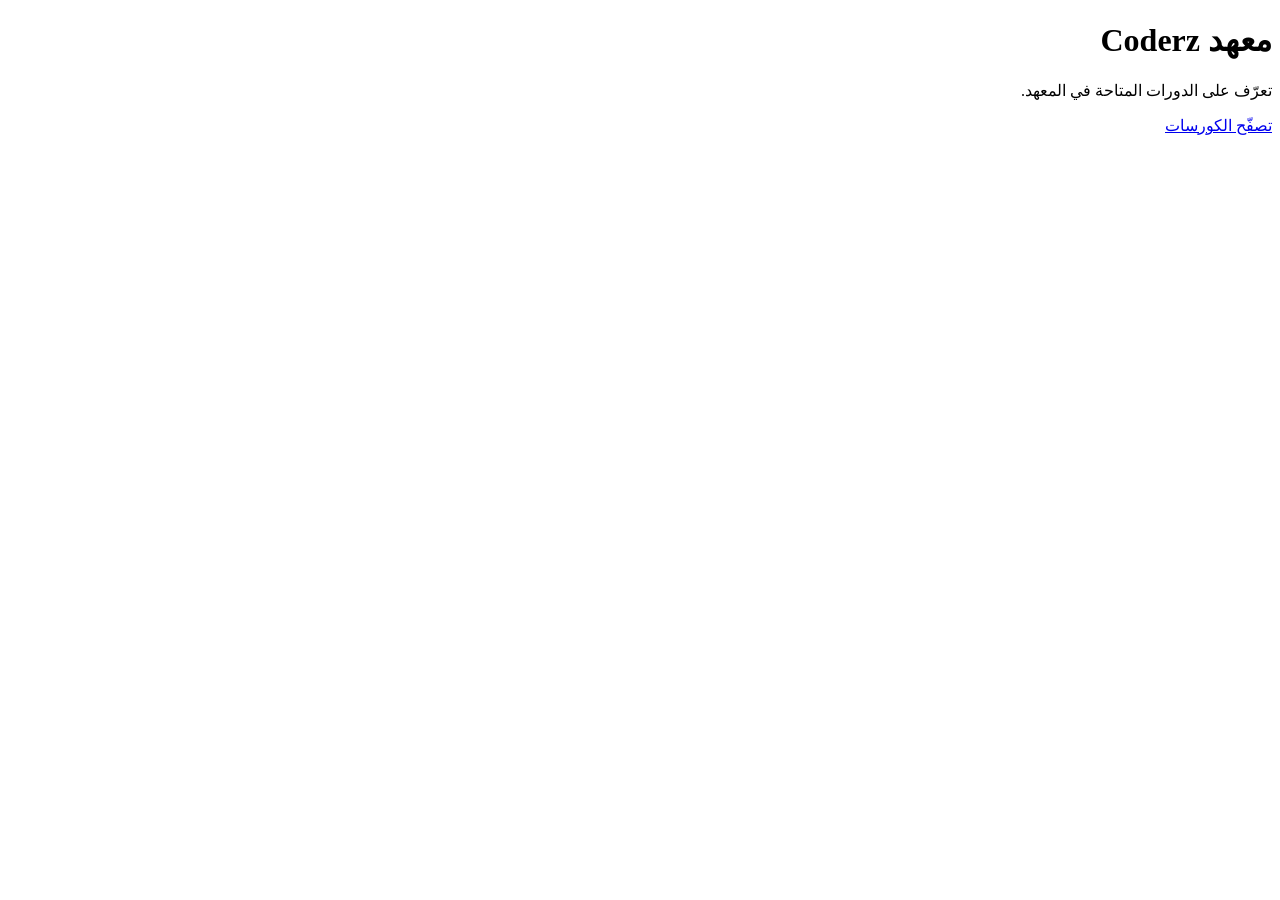
==== assignment-1/index.html @ de3fe24c "first push" ====
<!DOCTYPE html>
<html lang="ar" dir="rtl">

<head>
    <meta charset="UTF-8">
    <meta name="viewport" content="width=device-width, initial-scale=1.0">
    <title>Coderz | الصفحة الرئيسية</title>
    <link rel="stylesheet" href="styles.css">
</head>

<body>
    <main class="container">
        <h1>معهد Coderz</h1>
        <p>تعرّف على الدورات المتاحة في المعهد.</p>
        <a href="pages/courses.html">تصفّح الكورسات</a>
    </main>
</body>

</html>
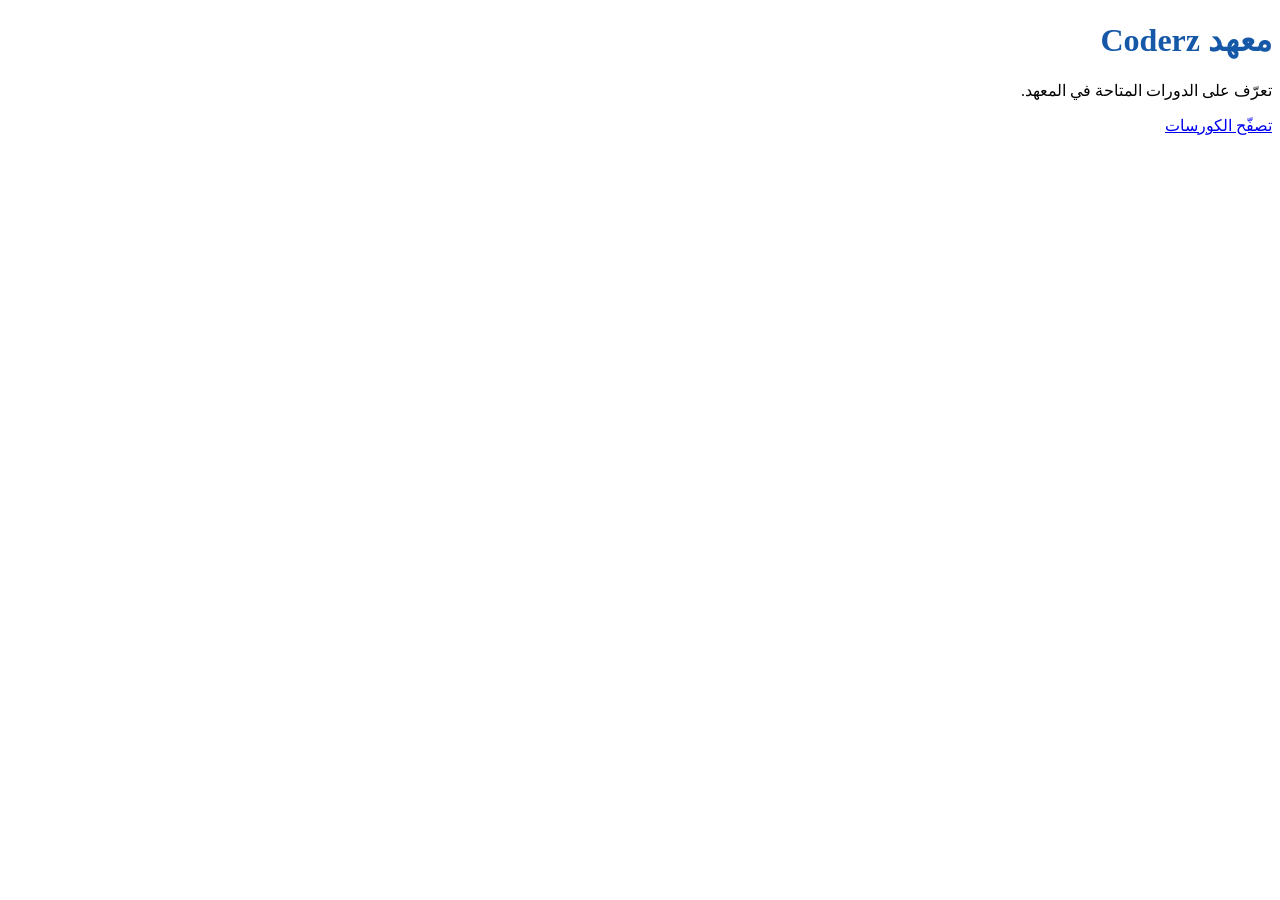
==== commit 2d0b2275: "fixed problem" ====
--- a/assignment-1/index.html
+++ b/assignment-1/index.html
@@ -5,7 +5,7 @@
     <meta charset="UTF-8">
     <meta name="viewport" content="width=device-width, initial-scale=1.0">
     <title>Coderz | الصفحة الرئيسية</title>
-    <link rel="stylesheet" href="styles.css">
+    <link rel="stylesheet" href="style.css">
 </head>
 
 <body>
--- a/assignment-1/style.css
+++ b/assignment-1/style.css
@@ -0,0 +1,28 @@
+:root {
+    --band : #1658a8
+}
+
+h1,h2{
+    color: var(--band);
+}
+
+.course-band{
+  background-color: white;
+  padding: 20px;
+  border: 1px solid #ddd;
+  border-radius: 10px;
+}
+
+.status{
+  display: inline-block;
+  padding: 5px 12px;
+}
+
+
+.course-card[data-status="open"] .status{
+  background-color: #d8f5dc;
+}
+
+.course-card[data-status="full"] .status{
+  background-color: #e2e2e2;
+}
